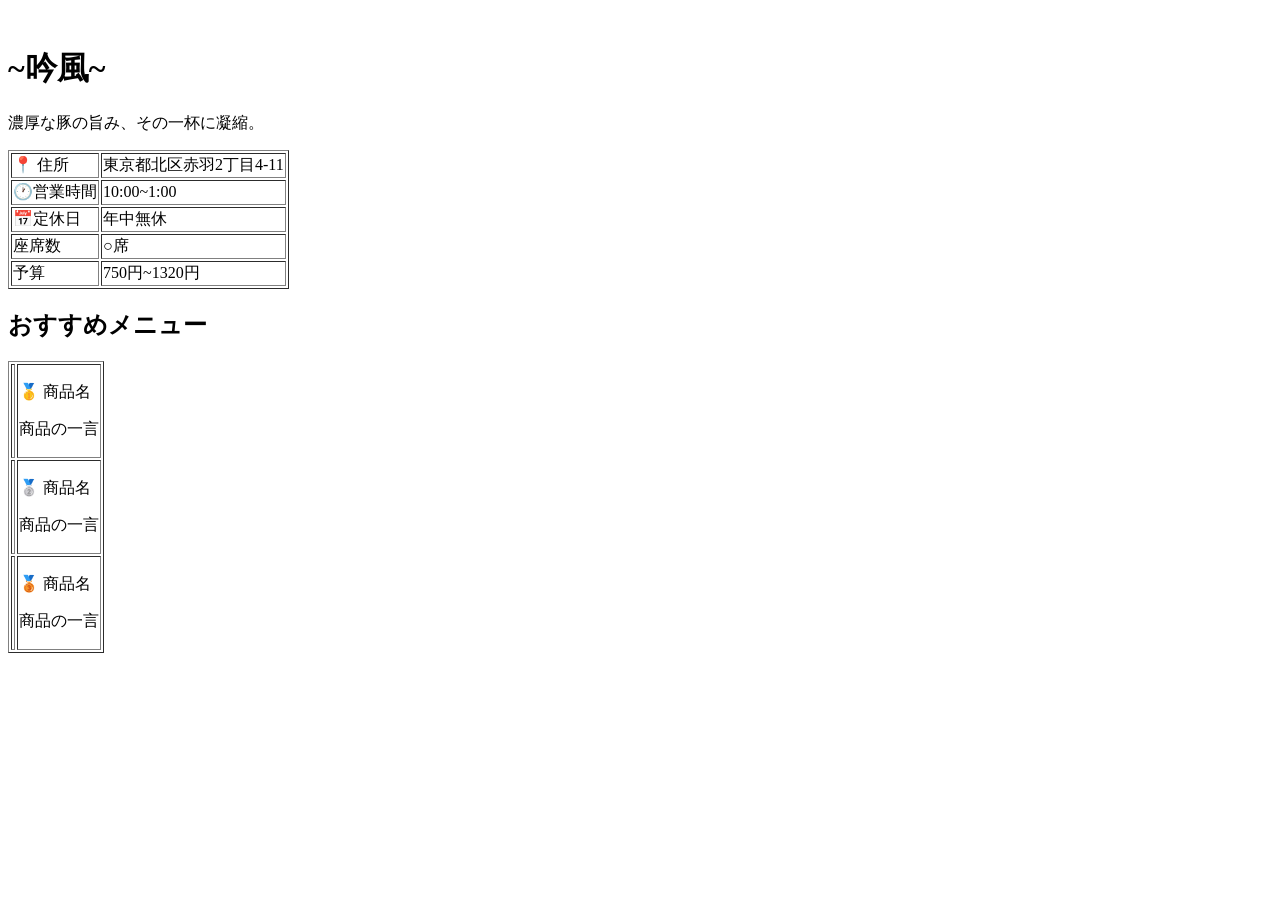
==== mayu.html @ 0332ff83 "HTMLの追加" ====
<!DOCTYPE html>
<html lang="ja">
<head>
    <meta charset="UTF-8">
    <title>~吟風~ 店舗紹介</title>
</head>   
<body> 

    <div>
        <img 
    </div>

    <div>

        <div>
            <h1>~吟風~</h1>
            <p>濃厚な豚の旨み、その一杯に凝縮。</p>
            
            <table border="1">
                <tr>
                    <td>📍 住所</td>
                    <td>東京都北区赤羽2丁目4-11</td>
                </tr>
                <tr>
                    <td>🕐営業時間</td>
                    <td>10:00~1:00</td>
                </tr>
                <tr>
                    <td>📅定休日</td>
                    <td>年中無休</td>
                </tr>
                <tr>
                    <td>座席数</td>
                    <td>○席</td>
                </tr>
                <tr>
                    <td>予算</td>
                    <td>750円~1320円</td>
                </tr>
            </table>
        </div>

        <div>
            <h2>おすすめメニュー</h2>

            <table border="1" >
                <tr>
                    <td>
                        <img>
                    </td>
                    <td>
                        <p>🥇 商品名</p>
                        <p>商品の一言</p>
                        </td>
                    </tr>


                <tr>
                    <td>
                        <img>
                    </td>
                    <td>
                        <p>🥈 商品名</p>
                        <p>商品の一言</p>
                        </td>
                    </tr>
                 <tr>
                    <td>
                        <img>
                    </td>
                    <td>
                        <p>🥉 商品名</p>
                        <p>商品の一言</p>
                        </td>
                    </tr>
            </table>
                        

</html>
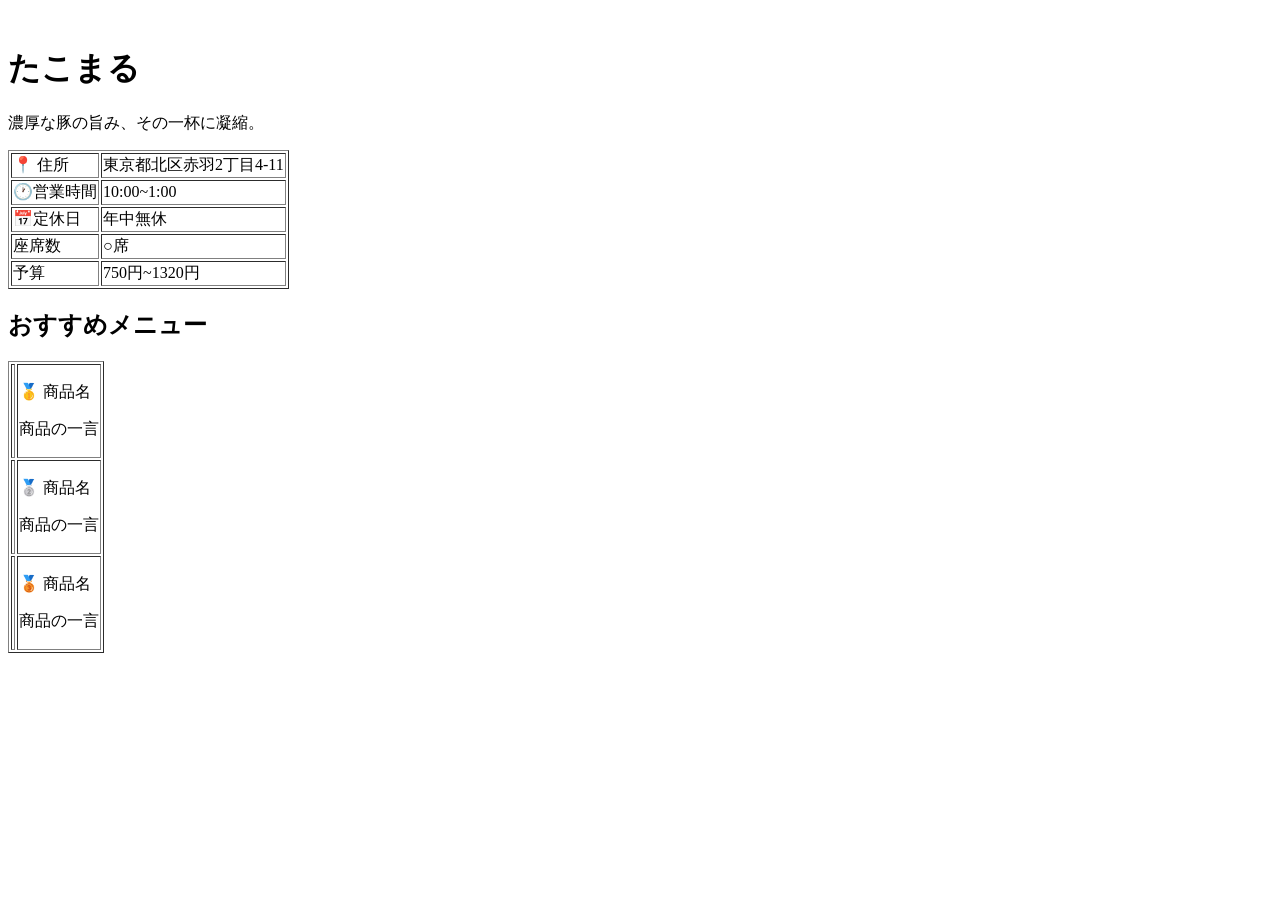
==== commit 4b7fc4ab: "html change name" ====
--- a/mayu.html
+++ b/mayu.html
@@ -2,7 +2,7 @@
 <html lang="ja">
 <head>
     <meta charset="UTF-8">
-    <title>~吟風~ 店舗紹介</title>
+    <title>~たこまる~ 店舗紹介</title>
 </head>   
 <body> 
 
@@ -13,7 +13,7 @@
     <div>
 
         <div>
-            <h1>~吟風~</h1>
+            <h1>たこまる</h1>
             <p>濃厚な豚の旨み、その一杯に凝縮。</p>
             
             <table border="1">
